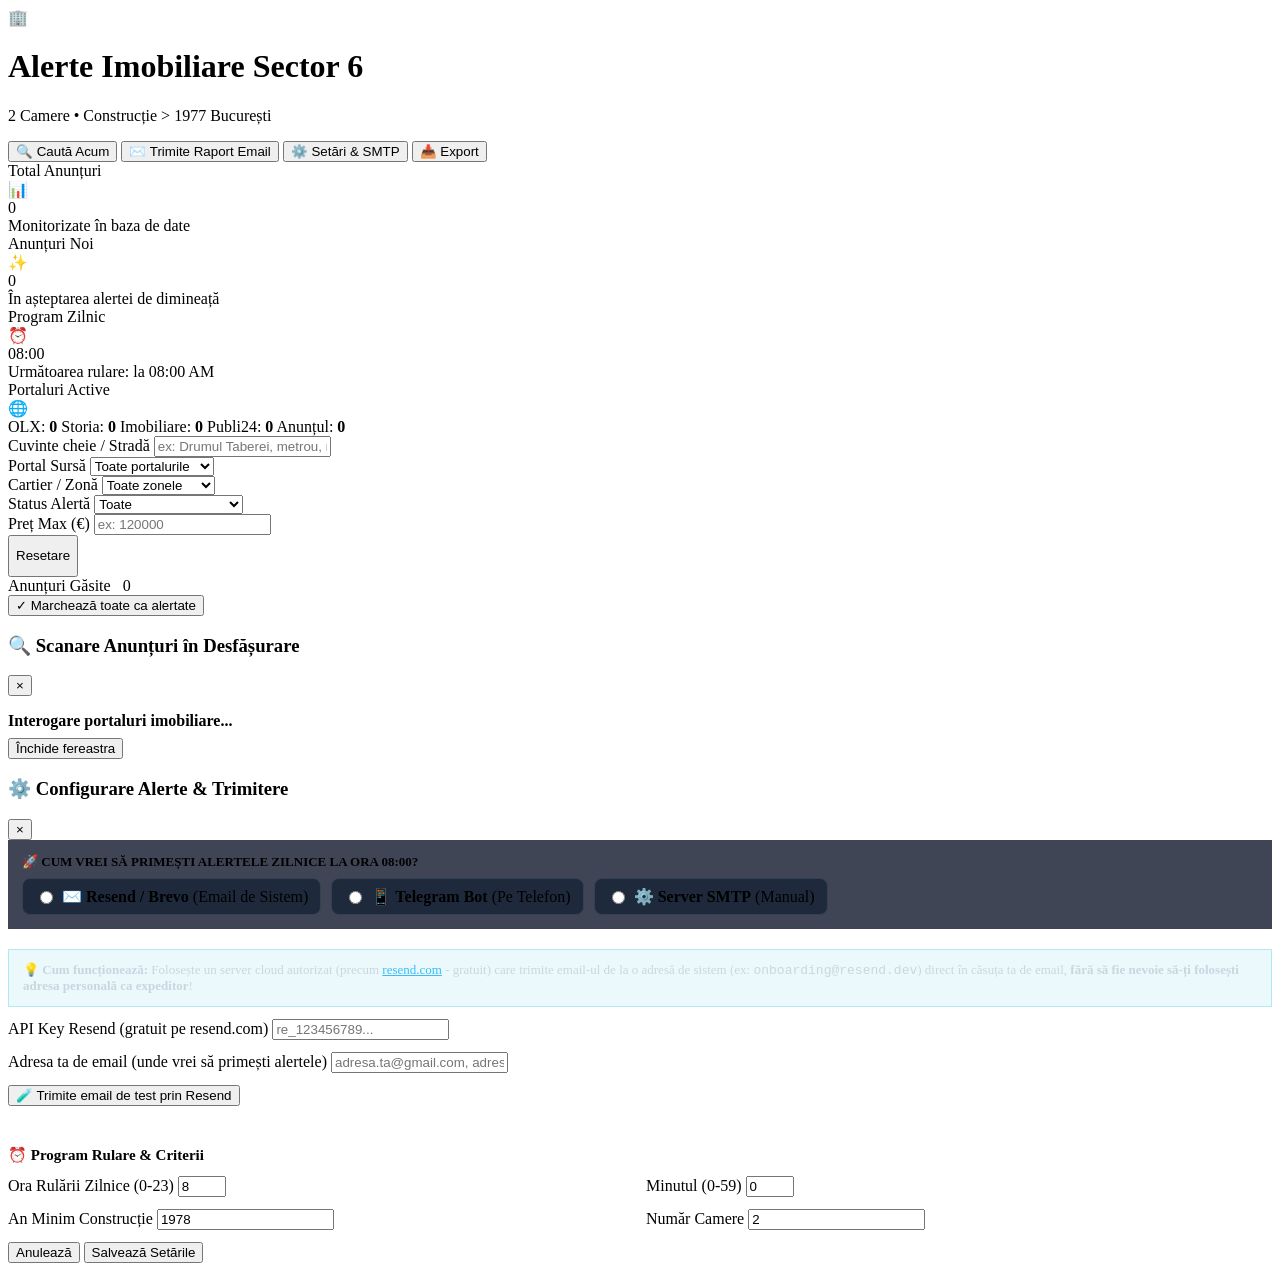
==== web/templates/index.html @ 5bcbde5f "feat: real estate monitoring platform with multi-portal scrapers, daily alerts, and cloud runner" ====
<!DOCTYPE html>
<html lang="ro">
<head>
  <meta charset="UTF-8">
  <meta name="viewport" content="width=device-width, initial-scale=1.0">
  <title>Alerte Apartamente Sector 6 București (>1977)</title>
  <link rel="preconnect" href="https://fonts.googleapis.com">
  <link rel="preconnect" href="https://fonts.gstatic.com" crossorigin>
  <link href="https://fonts.googleapis.com/css2?family=Inter:wght@400;500;600;700;800&display=swap" rel="stylesheet">
  <link rel="stylesheet" href="/static/css/style.css">
</head>
<body>
  <div class="container">
    <!-- Header -->
    <header>
      <div class="logo-area">
        <div class="logo-icon">🏢</div>
        <div class="brand">
          <h1>Alerte Imobiliare Sector 6</h1>
          <p>
            <span>2 Camere • Construcție &gt; 1977</span>
            <span class="badge-tag">București</span>
          </p>
        </div>
      </div>
      <div class="header-actions">
        <button id="btnScrapeNow" class="btn btn-primary">
          <span>🔍</span> Caută Acum
        </button>
        <button id="btnSendDigestNow" class="btn btn-success">
          <span>✉️</span> Trimite Raport Email
        </button>
        <button id="btnOpenSettings" class="btn btn-secondary">
          <span>⚙️</span> Setări &amp; SMTP
        </button>
        <button id="btnExport" class="btn btn-secondary">
          <span>📥</span> Export
        </button>
      </div>
    </header>

    <!-- Stats Grid -->
    <div class="stats-grid">
      <div class="stat-card">
        <div class="stat-header">
          <span class="stat-label">Total Anunțuri</span>
          <div class="stat-icon">📊</div>
        </div>
        <div class="stat-value" id="statTotal">0</div>
        <div class="stat-sub">Monitorizate în baza de date</div>
      </div>

      <div class="stat-card emerald">
        <div class="stat-header">
          <span class="stat-label">Anunțuri Noi</span>
          <div class="stat-icon">✨</div>
        </div>
        <div class="stat-value" id="statNew">0</div>
        <div class="stat-sub">În așteptarea alertei de dimineață</div>
      </div>

      <div class="stat-card purple">
        <div class="stat-header">
          <span class="stat-label">Program Zilnic</span>
          <div class="stat-icon">⏰</div>
        </div>
        <div class="stat-value" id="statSchedule">08:00</div>
        <div class="stat-sub" id="statNextRun">Următoarea rulare: la 08:00 AM</div>
      </div>

      <div class="stat-card amber">
        <div class="stat-header">
          <span class="stat-label">Portaluri Active</span>
          <div class="stat-icon">🌐</div>
        </div>
        <div class="portals-bar" id="portalStatsBar">
          <span class="portal-chip chip-olx">OLX: <strong id="cntOlx">0</strong></span>
          <span class="portal-chip chip-storia">Storia: <strong id="cntStoria">0</strong></span>
          <span class="portal-chip chip-imobiliare">Imobiliare: <strong id="cntImobiliare">0</strong></span>
          <span class="portal-chip chip-publi24">Publi24: <strong id="cntPubli24">0</strong></span>
          <span class="portal-chip chip-anuntul">Anunțul: <strong id="cntAnuntul">0</strong></span>
        </div>
      </div>
    </div>

    <!-- Filters Section -->
    <div class="filter-card">
      <div class="filter-grid">
        <div class="form-group">
          <label>Cuvinte cheie / Stradă</label>
          <input type="text" id="filterSearch" class="form-control" placeholder="ex: Drumul Taberei, metrou, mobilat...">
        </div>

        <div class="form-group">
          <label>Portal Sursă</label>
          <select id="filterPortal" class="form-control">
            <option value="all">Toate portalurile</option>
            <option value="olx">OLX.ro</option>
            <option value="storia">Storia.ro</option>
            <option value="imobiliare">Imobiliare.ro</option>
            <option value="publi24">Publi24.ro</option>
            <option value="anuntul">Anunțul Telefonic</option>
          </select>
        </div>

        <div class="form-group">
          <label>Cartier / Zonă</label>
          <select id="filterNeighborhood" class="form-control">
            <option value="all">Toate zonele</option>
            <option value="Militari">Militari</option>
            <option value="Drumul Taberei">Drumul Taberei</option>
            <option value="Crângași">Crângași</option>
            <option value="Ghencea">Ghencea</option>
            <option value="Politehnica">Politehnica</option>
            <option value="Grozăvești">Grozăvești</option>
            <option value="Lujerului">Lujerului</option>
            <option value="Gorjului">Gorjului</option>
          </select>
        </div>

        <div class="form-group">
          <label>Status Alertă</label>
          <select id="filterStatus" class="form-control">
            <option value="all">Toate</option>
            <option value="new">Doar Noi (Nealertate)</option>
            <option value="sent">Trimise pe Email</option>
          </select>
        </div>

        <div class="form-group">
          <label>Preț Max (€)</label>
          <input type="number" id="filterMaxPrice" class="form-control" placeholder="ex: 120000">
        </div>

        <div class="form-group">
          <button id="btnResetFilters" class="btn btn-secondary" style="height: 42px;">
            Resetare
          </button>
        </div>
      </div>
    </div>

    <!-- Listings Section -->
    <div class="listings-header">
      <div class="listings-title">
        <span>Anunțuri Găsite</span>
        <span id="resultsCount" class="badge-tag" style="margin-left: 8px;">0</span>
      </div>
      <div>
        <button id="btnMarkAllAlerted" class="btn btn-secondary btn-sm">
          ✓ Marchează toate ca alertate
        </button>
      </div>
    </div>

    <div id="listingsGrid" class="listings-grid">
      <!-- Injected dynamically by app.js -->
    </div>

    <div id="pagination" class="pagination">
      <!-- Pagination buttons injected by app.js -->
    </div>
  </div>

  <!-- Scraping Progress Modal -->
  <div id="scrapeModal" class="modal-overlay">
    <div class="modal-box">
      <div class="modal-header">
        <h3>🔍 Scanare Anunțuri în Desfășurare</h3>
        <button class="close-btn" onclick="closeModal('scrapeModal')">&times;</button>
      </div>
      <div class="modal-body">
        <p id="scrapeStatusText" style="font-weight: 600; margin-bottom: 8px;">Interogare portaluri imobiliare...</p>
        <div class="progress-container">
          <div id="scrapeProgressBar" class="progress-bar"></div>
        </div>
        <div id="scrapeLogs" class="log-box"></div>
      </div>
      <div class="modal-footer">
        <button class="btn btn-secondary" onclick="closeModal('scrapeModal')">Închide fereastra</button>
      </div>
    </div>
  </div>

  <!-- Settings & Notifications Modal -->
  <div id="settingsModal" class="modal-overlay">
    <div class="modal-box">
      <div class="modal-header">
        <h3>⚙️ Configurare Alerte &amp; Trimitere</h3>
        <button class="close-btn" onclick="closeModal('settingsModal')">&times;</button>
      </div>
      <div class="modal-body">
        <form id="settingsForm">
          
          <!-- Method Selection Tabs / Selector -->
          <div style="background: rgba(15, 23, 42, 0.8); border: 1px solid var(--border-color); border-radius: var(--radius-md); padding: 14px; margin-bottom: 20px;">
            <label style="font-weight: 700; font-size: 13px; color: var(--accent-cyan); display: block; margin-bottom: 8px;">
              🚀 CUM VREI SĂ PRIMEȘTI ALERTELE ZILNICE LA ORA 08:00?
            </label>
            <div style="display: flex; gap: 10px; flex-wrap: wrap;">
              <label style="cursor: pointer; display: flex; align-items: center; gap: 6px; background: #1e293b; padding: 8px 12px; border-radius: 8px; border: 1px solid #334155;">
                <input type="radio" name="notifChannel" value="resend" id="optResend">
                <span>✉️ <strong>Resend / Brevo</strong> (Email de Sistem)</span>
              </label>
              <label style="cursor: pointer; display: flex; align-items: center; gap: 6px; background: #1e293b; padding: 8px 12px; border-radius: 8px; border: 1px solid #334155;">
                <input type="radio" name="notifChannel" value="telegram" id="optTelegram">
                <span>📱 <strong>Telegram Bot</strong> (Pe Telefon)</span>
              </label>
              <label style="cursor: pointer; display: flex; align-items: center; gap: 6px; background: #1e293b; padding: 8px 12px; border-radius: 8px; border: 1px solid #334155;">
                <input type="radio" name="notifChannel" value="smtp" id="optSmtp">
                <span>⚙️ <strong>Server SMTP</strong> (Manual)</span>
              </label>
            </div>
          </div>

          <!-- Section: Resend / Brevo System Mail -->
          <div id="sectionResend" style="margin-bottom: 20px;">
            <div style="background: rgba(6, 182, 212, 0.08); border: 1px solid rgba(6, 182, 212, 0.25); border-radius: var(--radius-md); padding: 12px 14px; margin-bottom: 12px; font-size: 13px; color: #cbd5e1;">
              💡 <strong>Cum funcționează:</strong> Folosește un server cloud autorizat (precum <a href="https://resend.com" target="_blank" style="color: #38bdf8; text-decoration: underline;">resend.com</a> - gratuit) care trimite email-ul de la o adresă de sistem (ex: <code>onboarding@resend.dev</code>) direct în căsuța ta de email, <strong>fără să fie nevoie să-ți folosești adresa personală ca expeditor</strong>!
            </div>
            
            <div class="form-group" style="margin-bottom: 12px;">
              <label>API Key Resend (gratuit pe resend.com)</label>
              <input type="password" id="resendApiKey" class="form-control" placeholder="re_123456789...">
            </div>

            <div class="form-group" style="margin-bottom: 12px;">
              <label>Adresa ta de email (unde vrei să primești alertele)</label>
              <input type="text" id="resendRecipients" class="form-control" placeholder="adresa.ta@gmail.com, adresa2@yahoo.com">
            </div>

            <button type="button" id="btnTestResend" class="btn btn-secondary btn-sm">
              🧪 Trimite email de test prin Resend
            </button>
          </div>

          <!-- Section: Telegram Bot -->
          <div id="sectionTelegram" style="display: none; margin-bottom: 20px;">
            <div style="background: rgba(139, 92, 246, 0.08); border: 1px solid rgba(139, 92, 246, 0.25); border-radius: var(--radius-md); padding: 12px 14px; margin-bottom: 12px; font-size: 13px; color: #cbd5e1;">
              📱 <strong>Notificări directe pe telefon:</strong> Creează un bot gratuit pe Telegram în 30 de secunde prin <code>@BotFather</code> și primești fiecare anunț nou instant cu poze și linkuri la ora 08:00!
            </div>

            <div style="display: grid; grid-template-columns: 1fr 1fr; gap: 12px; margin-bottom: 12px;">
              <div class="form-group">
                <label>Telegram Bot Token</label>
                <input type="text" id="tgBotToken" class="form-control" placeholder="123456789:ABCdefGHIjk...">
              </div>
              <div class="form-group">
                <label>Telegram Chat ID</label>
                <input type="text" id="tgChatId" class="form-control" placeholder="ex: 12345678 sau @nume_canal">
              </div>
            </div>

            <button type="button" id="btnTestTelegram" class="btn btn-secondary btn-sm">
              🧪 Testează notificarea Telegram
            </button>
          </div>

          <!-- Section: SMTP Standard -->
          <div id="sectionSmtp" style="display: none; margin-bottom: 20px;">
            <div style="display: grid; grid-template-columns: 2fr 1fr; gap: 12px; margin-bottom: 12px;">
              <div class="form-group">
                <label>Server SMTP (Host)</label>
                <input type="text" id="smtpHost" class="form-control" placeholder="smtp.gmail.com">
              </div>
              <div class="form-group">
                <label>Port</label>
                <input type="number" id="smtpPort" class="form-control" placeholder="587">
              </div>
            </div>

            <div style="display: grid; grid-template-columns: 1fr 1fr; gap: 12px; margin-bottom: 12px;">
              <div class="form-group">
                <label>Utilizator / Email Expeditor</label>
                <input type="text" id="smtpUser" class="form-control" placeholder="expeditor@domeniu.ro">
              </div>
              <div class="form-group">
                <label>Parolă SMTP</label>
                <input type="password" id="smtpPassword" class="form-control" placeholder="Parolă / App Password">
              </div>
            </div>

            <div class="form-group" style="margin-bottom: 12px;">
              <label>Destinatari Alerte (separați prin virgulă)</label>
              <input type="text" id="smtpRecipients" class="form-control" placeholder="email1@domeniu.ro, email2@domeniu.ro">
            </div>

            <button type="button" id="btnTestSmtp" class="btn btn-secondary btn-sm">
              🧪 Testează conexiunea SMTP
            </button>
          </div>

          <hr style="border: 0; border-top: 1px solid var(--border-color); margin: 20px 0;">

          <h4 style="margin-bottom: 12px; color: var(--accent-purple); font-size: 15px;">⏰ Program Rulare &amp; Criterii</h4>
          
          <div style="display: grid; grid-template-columns: 1fr 1fr; gap: 12px; margin-bottom: 12px;">
            <div class="form-group">
              <label>Ora Rulării Zilnice (0-23)</label>
              <input type="number" id="scheduleHour" class="form-control" min="0" max="23" value="8">
            </div>
            <div class="form-group">
              <label>Minutul (0-59)</label>
              <input type="number" id="scheduleMinute" class="form-control" min="0" max="59" value="0">
            </div>
          </div>

          <div style="display: grid; grid-template-columns: 1fr 1fr; gap: 12px; margin-bottom: 12px;">
            <div class="form-group">
              <label>An Minim Construcție</label>
              <input type="number" id="searchMinYear" class="form-control" value="1978">
            </div>
            <div class="form-group">
              <label>Număr Camere</label>
              <input type="number" id="searchRooms" class="form-control" value="2" readonly>
            </div>
          </div>
        </form>
      </div>
      <div class="modal-footer">
        <button class="btn btn-secondary" onclick="closeModal('settingsModal')">Anulează</button>
        <button class="btn btn-primary" id="btnSaveSettings">Salvează Setările</button>
      </div>
    </div>
  </div>

  <!-- Toast Notifications Container -->
  <div id="toastContainer" class="toast-container"></div>

  <script src="/static/js/app.js"></script>
</body>
</html>
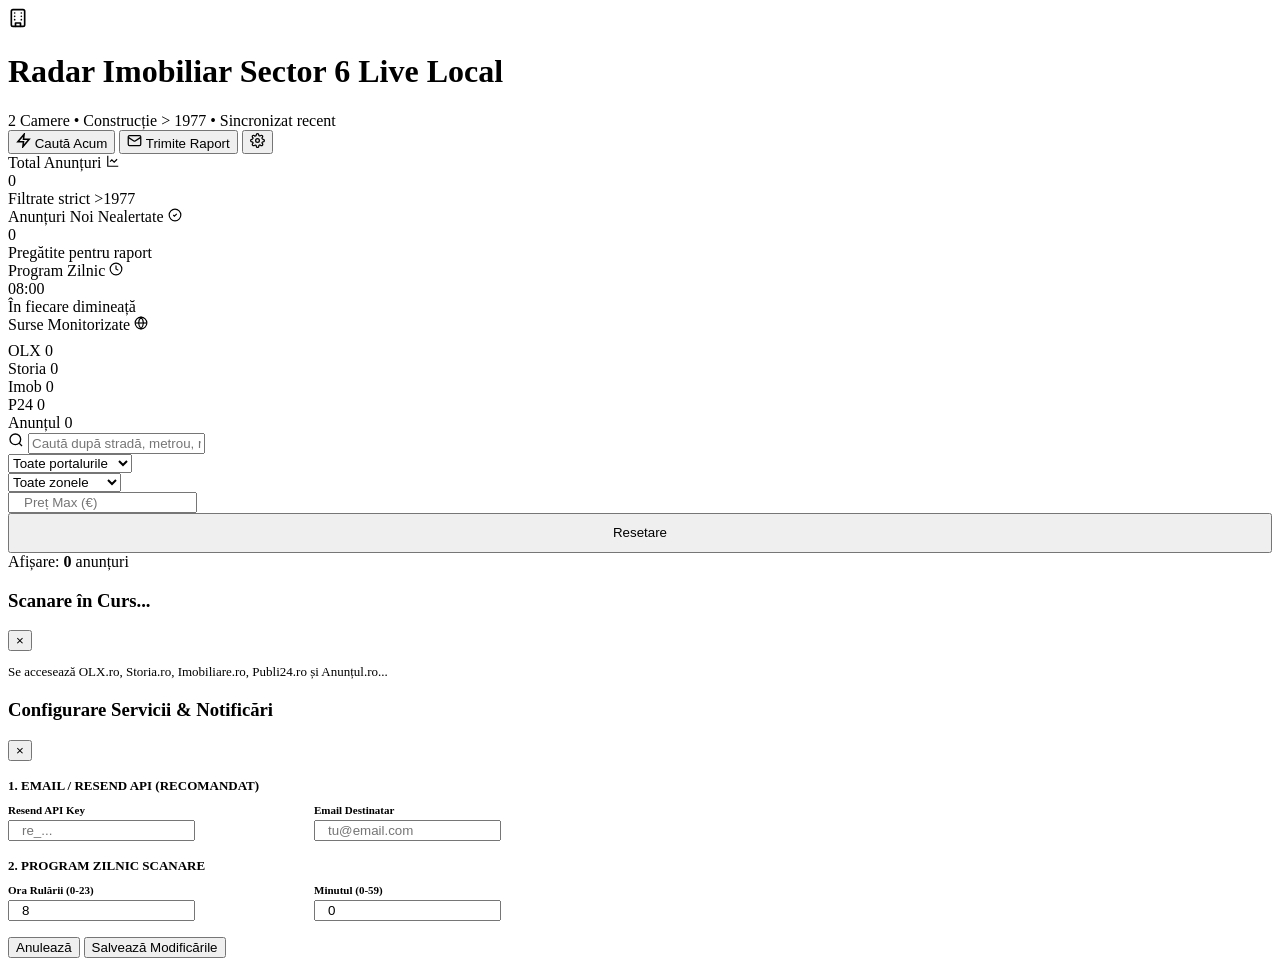
==== commit 044afbef: "style: overhaul UI from vibecoding gradients to ultra-clean, studio-grade dark architecture" ====
--- a/web/templates/index.html
+++ b/web/templates/index.html
@@ -6,94 +6,120 @@
   <title>Alerte Apartamente Sector 6 București (>1977)</title>
   <link rel="preconnect" href="https://fonts.googleapis.com">
   <link rel="preconnect" href="https://fonts.gstatic.com" crossorigin>
-  <link href="https://fonts.googleapis.com/css2?family=Inter:wght@400;500;600;700;800&display=swap" rel="stylesheet">
+  <link href="https://fonts.googleapis.com/css2?family=Plus+Jakarta+Sans:wght@400;500;600;700;800&family=JetBrains+Mono:wght@500;700&display=swap" rel="stylesheet">
   <link rel="stylesheet" href="/static/css/style.css">
 </head>
 <body>
   <div class="container">
-    <!-- Header -->
+    <!-- Top Header -->
     <header>
-      <div class="logo-area">
-        <div class="logo-icon">🏢</div>
-        <div class="brand">
-          <h1>Alerte Imobiliare Sector 6</h1>
-          <p>
-            <span>2 Camere • Construcție &gt; 1977</span>
-            <span class="badge-tag">București</span>
-          </p>
-        </div>
-      </div>
-      <div class="header-actions">
-        <button id="btnScrapeNow" class="btn btn-primary">
-          <span>🔍</span> Caută Acum
+      <div class="brand-section">
+        <div class="brand-badge-icon">
+          <svg width="20" height="20" viewBox="0 0 24 24" fill="none" stroke="currentColor" stroke-width="2" stroke-linecap="round" stroke-linejoin="round">
+            <rect width="16" height="20" x="4" y="2" rx="2" ry="2"/>
+            <path d="M9 22v-4h6v4"/>
+            <path d="M8 6h.01"/>
+            <path d="M16 6h.01"/>
+            <path d="M8 10h.01"/>
+            <path d="M16 10h.01"/>
+            <path d="M8 14h.01"/>
+            <path d="M16 14h.01"/>
+          </svg>
+        </div>
+        <div class="brand-info">
+          <h1>
+            Radar Imobiliar Sector 6
+            <span class="live-pill">
+              <span class="live-dot"></span> Live Local
+            </span>
+          </h1>
+          <div class="brand-meta">
+            <span>2 Camere</span>
+            <span class="separator">•</span>
+            <span>Construcție &gt; 1977</span>
+            <span class="separator">•</span>
+            <span id="headerLastSync">Sincronizat recent</span>
+          </div>
+        </div>
+      </div>
+      <div class="header-controls">
+        <button id="btnScrapeNow" class="btn btn-cloud-run">
+          <svg width="15" height="15" viewBox="0 0 24 24" fill="none" stroke="currentColor" stroke-width="2.5">
+            <polygon points="13 2 3 14 12 14 11 22 21 10 12 10 13 2"/>
+          </svg>
+          Caută Acum
         </button>
-        <button id="btnSendDigestNow" class="btn btn-success">
-          <span>✉️</span> Trimite Raport Email
+        <button id="btnSendDigestNow" class="btn btn-secondary">
+          <svg width="15" height="15" viewBox="0 0 24 24" fill="none" stroke="currentColor" stroke-width="2">
+            <rect width="20" height="16" x="2" y="4" rx="2"/><path d="m22 7-8.97 5.7a1.94 1.94 0 0 1-2.06 0L2 7"/>
+          </svg>
+          Trimite Raport
         </button>
-        <button id="btnOpenSettings" class="btn btn-secondary">
-          <span>⚙️</span> Setări &amp; SMTP
+        <button id="btnOpenSettings" class="btn btn-secondary btn-icon" title="Setări & SMTP">
+          <svg width="15" height="15" viewBox="0 0 24 24" fill="none" stroke="currentColor" stroke-width="2">
+            <circle cx="12" cy="12" r="3"/>
+            <path d="M19.4 15a1.65 1.65 0 0 0 .33 1.82l.06.06a2 2 0 0 1 0 2.83 2 2 0 0 1-2.83 0l-.06-.06a1.65 1.65 0 0 0-1.82-.33 1.65 1.65 0 0 0-1 1.51V21a2 2 0 0 1-2 2 2 2 0 0 1-2-2v-.09A1.65 1.65 0 0 0 9 19.4a1.65 1.65 0 0 0-1.82.33l-.06.06a2 2 0 0 1-2.83 0 2 2 0 0 1 0-2.83l.06-.06a1.65 1.65 0 0 0 .33-1.82 1.65 1.65 0 0 0-1.51-1H3a2 2 0 0 1-2-2 2 2 0 0 1 2-2h.09A1.65 1.65 0 0 0 4.6 9a1.65 1.65 0 0 0-.33-1.82l-.06-.06a2 2 0 0 1 0-2.83 2 2 0 0 1 2.83 0l.06.06a1.65 1.65 0 0 0 1.82.33H9a1.65 1.65 0 0 0 1-1.51V3a2 2 0 0 1 2-2 2 2 0 0 1 2 2v.09a1.65 1.65 0 0 0 1 1.51 1.65 1.65 0 0 0 1.82-.33l.06-.06a2 2 0 0 1 2.83 0 2 2 0 0 1 0 2.83l-.06.06a1.65 1.65 0 0 0-.33 1.82V9a1.65 1.65 0 0 0 1.51 1H21a2 2 0 0 1 2 2 2 2 0 0 1-2 2h-.09a1.65 1.65 0 0 0-1.51 1z"/>
+          </svg>
         </button>
-        <button id="btnExport" class="btn btn-secondary">
-          <span>📥</span> Export
-        </button>
       </div>
     </header>
 
-    <!-- Stats Grid -->
-    <div class="stats-grid">
-      <div class="stat-card">
-        <div class="stat-header">
-          <span class="stat-label">Total Anunțuri</span>
-          <div class="stat-icon">📊</div>
-        </div>
-        <div class="stat-value" id="statTotal">0</div>
-        <div class="stat-sub">Monitorizate în baza de date</div>
-      </div>
-
-      <div class="stat-card emerald">
-        <div class="stat-header">
-          <span class="stat-label">Anunțuri Noi</span>
-          <div class="stat-icon">✨</div>
-        </div>
-        <div class="stat-value" id="statNew">0</div>
-        <div class="stat-sub">În așteptarea alertei de dimineață</div>
-      </div>
-
-      <div class="stat-card purple">
-        <div class="stat-header">
-          <span class="stat-label">Program Zilnic</span>
-          <div class="stat-icon">⏰</div>
-        </div>
-        <div class="stat-value" id="statSchedule">08:00</div>
-        <div class="stat-sub" id="statNextRun">Următoarea rulare: la 08:00 AM</div>
-      </div>
-
-      <div class="stat-card amber">
-        <div class="stat-header">
-          <span class="stat-label">Portaluri Active</span>
-          <div class="stat-icon">🌐</div>
-        </div>
-        <div class="portals-bar" id="portalStatsBar">
-          <span class="portal-chip chip-olx">OLX: <strong id="cntOlx">0</strong></span>
-          <span class="portal-chip chip-storia">Storia: <strong id="cntStoria">0</strong></span>
-          <span class="portal-chip chip-imobiliare">Imobiliare: <strong id="cntImobiliare">0</strong></span>
-          <span class="portal-chip chip-publi24">Publi24: <strong id="cntPubli24">0</strong></span>
-          <span class="portal-chip chip-anuntul">Anunțul: <strong id="cntAnuntul">0</strong></span>
-        </div>
-      </div>
-    </div>
-
-    <!-- Filters Section -->
-    <div class="filter-card">
-      <div class="filter-grid">
-        <div class="form-group">
-          <label>Cuvinte cheie / Stradă</label>
-          <input type="text" id="filterSearch" class="form-control" placeholder="ex: Drumul Taberei, metrou, mobilat...">
-        </div>
-
-        <div class="form-group">
-          <label>Portal Sursă</label>
-          <select id="filterPortal" class="form-control">
+    <!-- Metrics Row -->
+    <div class="metrics-row">
+      <div class="metric-box">
+        <div class="metric-label">
+          <span>Total Anunțuri</span>
+          <svg width="14" height="14" viewBox="0 0 24 24" fill="none" stroke="currentColor" stroke-width="2"><path d="M3 3v18h18"/><path d="m19 9-5 5-4-4-3 3"/></svg>
+        </div>
+        <div class="metric-value" id="statTotal">0</div>
+        <div class="metric-sub">Filtrate strict &gt;1977</div>
+      </div>
+
+      <div class="metric-box">
+        <div class="metric-label">
+          <span>Anunțuri Noi Nealertate</span>
+          <svg width="14" height="14" viewBox="0 0 24 24" fill="none" stroke="currentColor" stroke-width="2"><circle cx="12" cy="12" r="10"/><path d="m9 12 2 2 4-4"/></svg>
+        </div>
+        <div class="metric-value" id="statNew" style="color: var(--accent-emerald);">0</div>
+        <div class="metric-sub">Pregătite pentru raport</div>
+      </div>
+
+      <div class="metric-box">
+        <div class="metric-label">
+          <span>Program Zilnic</span>
+          <svg width="14" height="14" viewBox="0 0 24 24" fill="none" stroke="currentColor" stroke-width="2"><circle cx="12" cy="12" r="10"/><polyline points="12 6 12 12 16 14"/></svg>
+        </div>
+        <div class="metric-value" id="statSchedule">08:00</div>
+        <div class="metric-sub" id="statNextRun">În fiecare dimineață</div>
+      </div>
+
+      <div class="metric-box">
+        <div class="metric-label">
+          <span>Surse Monitorizate</span>
+          <svg width="14" height="14" viewBox="0 0 24 24" fill="none" stroke="currentColor" stroke-width="2"><circle cx="12" cy="12" r="10"/><line x1="2" x2="22" y1="12" y2="12"/><path d="M12 2a15.3 15.3 0 0 1 4 10 15.3 15.3 0 0 1-4 10 15.3 15.3 0 0 1-4-10 15.3 15.3 0 0 1 4-10z"/></svg>
+        </div>
+        <div class="portal-tags-grid" style="margin-top: 8px;">
+          <div class="portal-counter-tag olx">OLX <span class="count" id="cntOlx">0</span></div>
+          <div class="portal-counter-tag storia">Storia <span class="count" id="cntStoria">0</span></div>
+          <div class="portal-counter-tag imobiliare">Imob <span class="count" id="cntImobiliare">0</span></div>
+          <div class="portal-counter-tag publi24">P24 <span class="count" id="cntPubli24">0</span></div>
+          <div class="portal-counter-tag anuntul">Anunțul <span class="count" id="cntAnuntul">0</span></div>
+        </div>
+      </div>
+    </div>
+
+    <!-- Filter & Search Panel -->
+    <div class="filter-panel">
+      <div class="filter-main-row">
+        <div class="input-wrapper">
+          <svg class="input-icon" width="16" height="16" viewBox="0 0 24 24" fill="none" stroke="currentColor" stroke-width="2">
+            <circle cx="11" cy="11" r="8"/><path d="m21 21-4.3-4.3"/>
+          </svg>
+          <input type="text" id="filterSearch" class="form-input" placeholder="Caută după stradă, metrou, renovat...">
+        </div>
+
+        <div>
+          <select id="filterPortal" class="form-select">
             <option value="all">Toate portalurile</option>
             <option value="olx">OLX.ro</option>
             <option value="storia">Storia.ro</option>
@@ -103,9 +129,8 @@
           </select>
         </div>
 
-        <div class="form-group">
-          <label>Cartier / Zonă</label>
-          <select id="filterNeighborhood" class="form-control">
+        <div>
+          <select id="filterNeighborhood" class="form-select">
             <option value="all">Toate zonele</option>
             <option value="Militari">Militari</option>
             <option value="Drumul Taberei">Drumul Taberei</option>
@@ -118,213 +143,99 @@
           </select>
         </div>
 
-        <div class="form-group">
-          <label>Status Alertă</label>
-          <select id="filterStatus" class="form-control">
-            <option value="all">Toate</option>
-            <option value="new">Doar Noi (Nealertate)</option>
-            <option value="sent">Trimise pe Email</option>
-          </select>
-        </div>
-
-        <div class="form-group">
-          <label>Preț Max (€)</label>
-          <input type="number" id="filterMaxPrice" class="form-control" placeholder="ex: 120000">
-        </div>
-
-        <div class="form-group">
-          <button id="btnResetFilters" class="btn btn-secondary" style="height: 42px;">
+        <div>
+          <input type="number" id="filterMaxPrice" class="form-input" style="padding-left: 14px;" placeholder="Preț Max (€)">
+        </div>
+
+        <div>
+          <button id="btnResetFilters" class="btn btn-secondary" style="height: 40px; width: 100%;">
             Resetare
           </button>
         </div>
       </div>
     </div>
 
-    <!-- Listings Section -->
-    <div class="listings-header">
-      <div class="listings-title">
-        <span>Anunțuri Găsite</span>
-        <span id="resultsCount" class="badge-tag" style="margin-left: 8px;">0</span>
-      </div>
-      <div>
-        <button id="btnMarkAllAlerted" class="btn btn-secondary btn-sm">
-          ✓ Marchează toate ca alertate
-        </button>
-      </div>
-    </div>
-
-    <div id="listingsGrid" class="listings-grid">
-      <!-- Injected dynamically by app.js -->
-    </div>
-
-    <div id="pagination" class="pagination">
-      <!-- Pagination buttons injected by app.js -->
-    </div>
+    <!-- Results Header -->
+    <div class="results-bar">
+      <div class="results-count-title">
+        Afișare: <strong id="resultsCount">0</strong> anunțuri
+      </div>
+    </div>
+
+    <!-- Listings Grid -->
+    <div id="listingsGrid" class="listings-grid"></div>
+
+    <!-- Pagination -->
+    <div id="pagination" class="pagination"></div>
   </div>
 
   <!-- Scraping Progress Modal -->
   <div id="scrapeModal" class="modal-overlay">
     <div class="modal-box">
       <div class="modal-header">
-        <h3>🔍 Scanare Anunțuri în Desfășurare</h3>
-        <button class="close-btn" onclick="closeModal('scrapeModal')">&times;</button>
+        <h3 id="scrapeModalTitle">Scanare în Curs...</h3>
+        <button class="btn-close" id="btnCloseScrapeModal">&times;</button>
       </div>
       <div class="modal-body">
-        <p id="scrapeStatusText" style="font-weight: 600; margin-bottom: 8px;">Interogare portaluri imobiliare...</p>
+        <p id="scrapeModalStatus" style="font-size: 13px; color: var(--text-secondary); margin-bottom: 12px;">
+          Se accesează OLX.ro, Storia.ro, Imobiliare.ro, Publi24.ro și Anunțul.ro...
+        </p>
         <div class="progress-container">
           <div id="scrapeProgressBar" class="progress-bar"></div>
         </div>
-        <div id="scrapeLogs" class="log-box"></div>
+        <div id="scrapeLogBox" class="log-box"></div>
       </div>
       <div class="modal-footer">
-        <button class="btn btn-secondary" onclick="closeModal('scrapeModal')">Închide fereastra</button>
+        <button id="btnDoneScrape" class="btn btn-primary" style="display: none;">Închide</button>
       </div>
     </div>
   </div>
 
-  <!-- Settings & Notifications Modal -->
+  <!-- Settings Modal -->
   <div id="settingsModal" class="modal-overlay">
-    <div class="modal-box">
+    <div class="modal-box" style="max-width: 600px;">
       <div class="modal-header">
-        <h3>⚙️ Configurare Alerte &amp; Trimitere</h3>
-        <button class="close-btn" onclick="closeModal('settingsModal')">&times;</button>
-      </div>
-      <div class="modal-body">
+        <h3>Configurare Servicii &amp; Notificări</h3>
+        <button class="btn-close" id="btnCloseSettings">&times;</button>
+      </div>
+      <div class="modal-body" style="max-height: 70vh; overflow-y: auto;">
         <form id="settingsForm">
-          
-          <!-- Method Selection Tabs / Selector -->
-          <div style="background: rgba(15, 23, 42, 0.8); border: 1px solid var(--border-color); border-radius: var(--radius-md); padding: 14px; margin-bottom: 20px;">
-            <label style="font-weight: 700; font-size: 13px; color: var(--accent-cyan); display: block; margin-bottom: 8px;">
-              🚀 CUM VREI SĂ PRIMEȘTI ALERTELE ZILNICE LA ORA 08:00?
-            </label>
-            <div style="display: flex; gap: 10px; flex-wrap: wrap;">
-              <label style="cursor: pointer; display: flex; align-items: center; gap: 6px; background: #1e293b; padding: 8px 12px; border-radius: 8px; border: 1px solid #334155;">
-                <input type="radio" name="notifChannel" value="resend" id="optResend">
-                <span>✉️ <strong>Resend / Brevo</strong> (Email de Sistem)</span>
-              </label>
-              <label style="cursor: pointer; display: flex; align-items: center; gap: 6px; background: #1e293b; padding: 8px 12px; border-radius: 8px; border: 1px solid #334155;">
-                <input type="radio" name="notifChannel" value="telegram" id="optTelegram">
-                <span>📱 <strong>Telegram Bot</strong> (Pe Telefon)</span>
-              </label>
-              <label style="cursor: pointer; display: flex; align-items: center; gap: 6px; background: #1e293b; padding: 8px 12px; border-radius: 8px; border: 1px solid #334155;">
-                <input type="radio" name="notifChannel" value="smtp" id="optSmtp">
-                <span>⚙️ <strong>Server SMTP</strong> (Manual)</span>
-              </label>
+          <h4 style="font-size: 13px; text-transform: uppercase; color: var(--text-muted); margin-bottom: 10px;">
+            1. Email / Resend API (Recomandat)
+          </h4>
+          <div style="display: grid; grid-template-columns: 1fr 1fr; gap: 12px; margin-bottom: 16px;">
+            <div>
+              <label style="font-size: 11px; font-weight: 700; color: var(--text-muted); display: block; margin-bottom: 4px;">Resend API Key</label>
+              <input type="password" id="cfgResendApiKey" class="form-input" style="padding-left: 12px;" placeholder="re_...">
+            </div>
+            <div>
+              <label style="font-size: 11px; font-weight: 700; color: var(--text-muted); display: block; margin-bottom: 4px;">Email Destinatar</label>
+              <input type="email" id="cfgRecipientEmail" class="form-input" style="padding-left: 12px;" placeholder="tu@email.com">
             </div>
           </div>
 
-          <!-- Section: Resend / Brevo System Mail -->
-          <div id="sectionResend" style="margin-bottom: 20px;">
-            <div style="background: rgba(6, 182, 212, 0.08); border: 1px solid rgba(6, 182, 212, 0.25); border-radius: var(--radius-md); padding: 12px 14px; margin-bottom: 12px; font-size: 13px; color: #cbd5e1;">
-              💡 <strong>Cum funcționează:</strong> Folosește un server cloud autorizat (precum <a href="https://resend.com" target="_blank" style="color: #38bdf8; text-decoration: underline;">resend.com</a> - gratuit) care trimite email-ul de la o adresă de sistem (ex: <code>onboarding@resend.dev</code>) direct în căsuța ta de email, <strong>fără să fie nevoie să-ți folosești adresa personală ca expeditor</strong>!
-            </div>
-            
-            <div class="form-group" style="margin-bottom: 12px;">
-              <label>API Key Resend (gratuit pe resend.com)</label>
-              <input type="password" id="resendApiKey" class="form-control" placeholder="re_123456789...">
-            </div>
-
-            <div class="form-group" style="margin-bottom: 12px;">
-              <label>Adresa ta de email (unde vrei să primești alertele)</label>
-              <input type="text" id="resendRecipients" class="form-control" placeholder="adresa.ta@gmail.com, adresa2@yahoo.com">
-            </div>
-
-            <button type="button" id="btnTestResend" class="btn btn-secondary btn-sm">
-              🧪 Trimite email de test prin Resend
-            </button>
-          </div>
-
-          <!-- Section: Telegram Bot -->
-          <div id="sectionTelegram" style="display: none; margin-bottom: 20px;">
-            <div style="background: rgba(139, 92, 246, 0.08); border: 1px solid rgba(139, 92, 246, 0.25); border-radius: var(--radius-md); padding: 12px 14px; margin-bottom: 12px; font-size: 13px; color: #cbd5e1;">
-              📱 <strong>Notificări directe pe telefon:</strong> Creează un bot gratuit pe Telegram în 30 de secunde prin <code>@BotFather</code> și primești fiecare anunț nou instant cu poze și linkuri la ora 08:00!
-            </div>
-
-            <div style="display: grid; grid-template-columns: 1fr 1fr; gap: 12px; margin-bottom: 12px;">
-              <div class="form-group">
-                <label>Telegram Bot Token</label>
-                <input type="text" id="tgBotToken" class="form-control" placeholder="123456789:ABCdefGHIjk...">
-              </div>
-              <div class="form-group">
-                <label>Telegram Chat ID</label>
-                <input type="text" id="tgChatId" class="form-control" placeholder="ex: 12345678 sau @nume_canal">
-              </div>
-            </div>
-
-            <button type="button" id="btnTestTelegram" class="btn btn-secondary btn-sm">
-              🧪 Testează notificarea Telegram
-            </button>
-          </div>
-
-          <!-- Section: SMTP Standard -->
-          <div id="sectionSmtp" style="display: none; margin-bottom: 20px;">
-            <div style="display: grid; grid-template-columns: 2fr 1fr; gap: 12px; margin-bottom: 12px;">
-              <div class="form-group">
-                <label>Server SMTP (Host)</label>
-                <input type="text" id="smtpHost" class="form-control" placeholder="smtp.gmail.com">
-              </div>
-              <div class="form-group">
-                <label>Port</label>
-                <input type="number" id="smtpPort" class="form-control" placeholder="587">
-              </div>
-            </div>
-
-            <div style="display: grid; grid-template-columns: 1fr 1fr; gap: 12px; margin-bottom: 12px;">
-              <div class="form-group">
-                <label>Utilizator / Email Expeditor</label>
-                <input type="text" id="smtpUser" class="form-control" placeholder="expeditor@domeniu.ro">
-              </div>
-              <div class="form-group">
-                <label>Parolă SMTP</label>
-                <input type="password" id="smtpPassword" class="form-control" placeholder="Parolă / App Password">
-              </div>
-            </div>
-
-            <div class="form-group" style="margin-bottom: 12px;">
-              <label>Destinatari Alerte (separați prin virgulă)</label>
-              <input type="text" id="smtpRecipients" class="form-control" placeholder="email1@domeniu.ro, email2@domeniu.ro">
-            </div>
-
-            <button type="button" id="btnTestSmtp" class="btn btn-secondary btn-sm">
-              🧪 Testează conexiunea SMTP
-            </button>
-          </div>
-
-          <hr style="border: 0; border-top: 1px solid var(--border-color); margin: 20px 0;">
-
-          <h4 style="margin-bottom: 12px; color: var(--accent-purple); font-size: 15px;">⏰ Program Rulare &amp; Criterii</h4>
-          
-          <div style="display: grid; grid-template-columns: 1fr 1fr; gap: 12px; margin-bottom: 12px;">
-            <div class="form-group">
-              <label>Ora Rulării Zilnice (0-23)</label>
-              <input type="number" id="scheduleHour" class="form-control" min="0" max="23" value="8">
-            </div>
-            <div class="form-group">
-              <label>Minutul (0-59)</label>
-              <input type="number" id="scheduleMinute" class="form-control" min="0" max="59" value="0">
-            </div>
-          </div>
-
-          <div style="display: grid; grid-template-columns: 1fr 1fr; gap: 12px; margin-bottom: 12px;">
-            <div class="form-group">
-              <label>An Minim Construcție</label>
-              <input type="number" id="searchMinYear" class="form-control" value="1978">
-            </div>
-            <div class="form-group">
-              <label>Număr Camere</label>
-              <input type="number" id="searchRooms" class="form-control" value="2" readonly>
+          <h4 style="font-size: 13px; text-transform: uppercase; color: var(--text-muted); margin-bottom: 10px;">
+            2. Program Zilnic Scanare
+          </h4>
+          <div style="display: grid; grid-template-columns: 1fr 1fr; gap: 12px; margin-bottom: 16px;">
+            <div>
+              <label style="font-size: 11px; font-weight: 700; color: var(--text-muted); display: block; margin-bottom: 4px;">Ora Rulării (0-23)</label>
+              <input type="number" id="cfgScheduleHour" class="form-input" style="padding-left: 12px;" value="8">
+            </div>
+            <div>
+              <label style="font-size: 11px; font-weight: 700; color: var(--text-muted); display: block; margin-bottom: 4px;">Minutul (0-59)</label>
+              <input type="number" id="cfgScheduleMinute" class="form-input" style="padding-left: 12px;" value="0">
             </div>
           </div>
         </form>
       </div>
       <div class="modal-footer">
-        <button class="btn btn-secondary" onclick="closeModal('settingsModal')">Anulează</button>
-        <button class="btn btn-primary" id="btnSaveSettings">Salvează Setările</button>
+        <button class="btn btn-secondary" id="btnCancelSettings">Anulează</button>
+        <button class="btn btn-primary" id="btnSaveSettings">Salvează Modificările</button>
       </div>
     </div>
   </div>
 
-  <!-- Toast Notifications Container -->
   <div id="toastContainer" class="toast-container"></div>
 
   <script src="/static/js/app.js"></script>
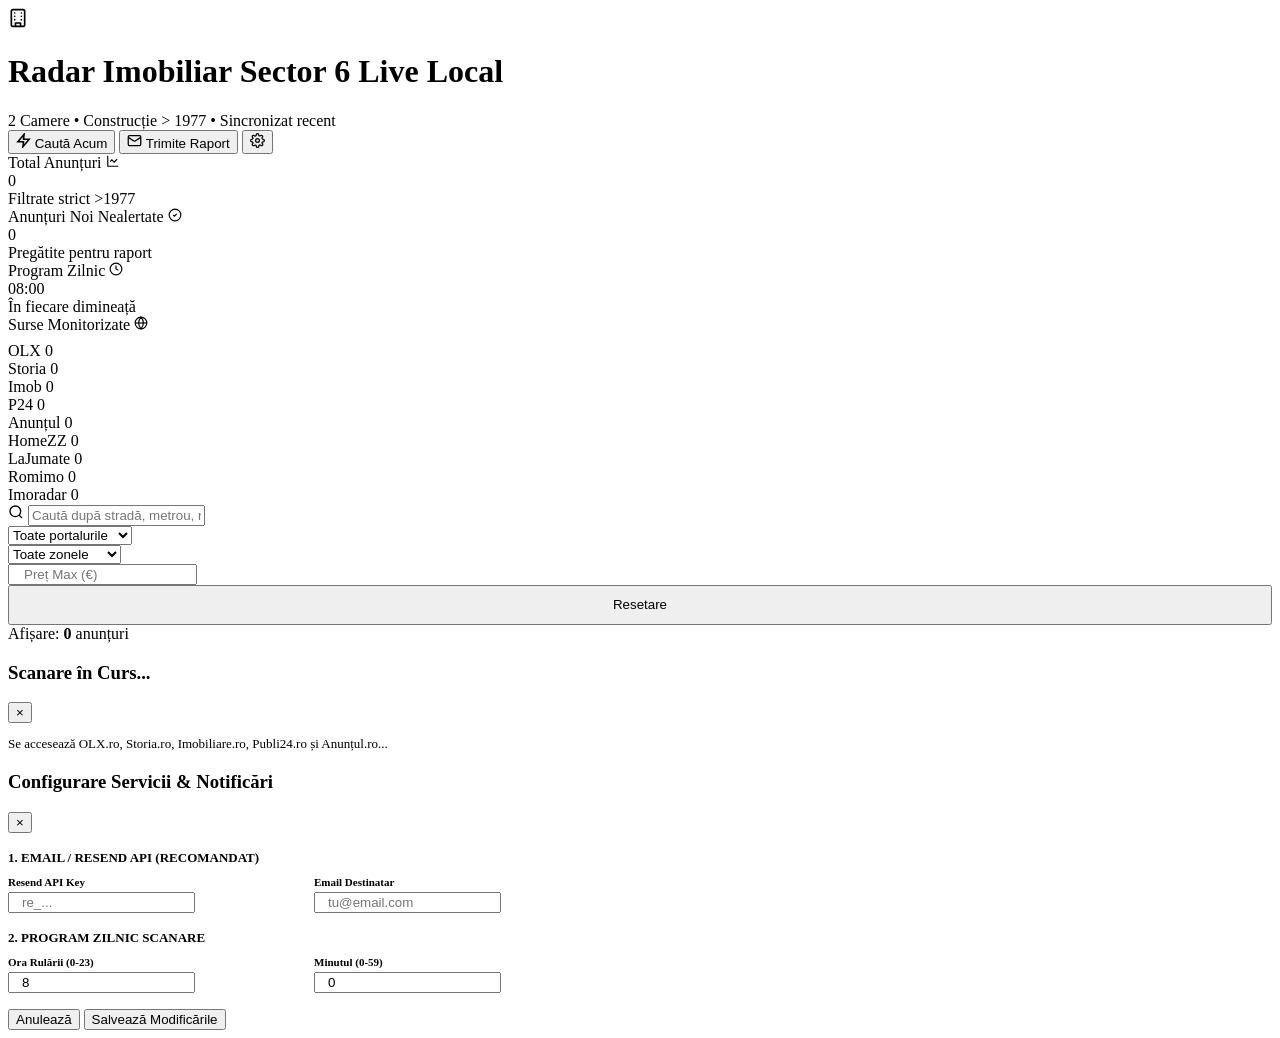
==== commit a050a645: "feat: add HomeZZ, LaJumate, Romimo and Imoradar24 scrapers and tighten Sector 6 filter" ====
--- a/web/templates/index.html
+++ b/web/templates/index.html
@@ -104,6 +104,10 @@
           <div class="portal-counter-tag imobiliare">Imob <span class="count" id="cntImobiliare">0</span></div>
           <div class="portal-counter-tag publi24">P24 <span class="count" id="cntPubli24">0</span></div>
           <div class="portal-counter-tag anuntul">Anunțul <span class="count" id="cntAnuntul">0</span></div>
+          <div class="portal-counter-tag homezz">HomeZZ <span class="count" id="cntHomezz">0</span></div>
+          <div class="portal-counter-tag lajumate">LaJumate <span class="count" id="cntLajumate">0</span></div>
+          <div class="portal-counter-tag romimo">Romimo <span class="count" id="cntRomimo">0</span></div>
+          <div class="portal-counter-tag imoradar">Imoradar <span class="count" id="cntImoradar">0</span></div>
         </div>
       </div>
     </div>
@@ -126,6 +130,10 @@
             <option value="imobiliare">Imobiliare.ro</option>
             <option value="publi24">Publi24.ro</option>
             <option value="anuntul">Anunțul Telefonic</option>
+            <option value="homezz">HomeZZ.ro</option>
+            <option value="lajumate">LaJumate.ro</option>
+            <option value="romimo">Romimo.ro</option>
+            <option value="imoradar">Imoradar24.ro</option>
           </select>
         </div>
 
